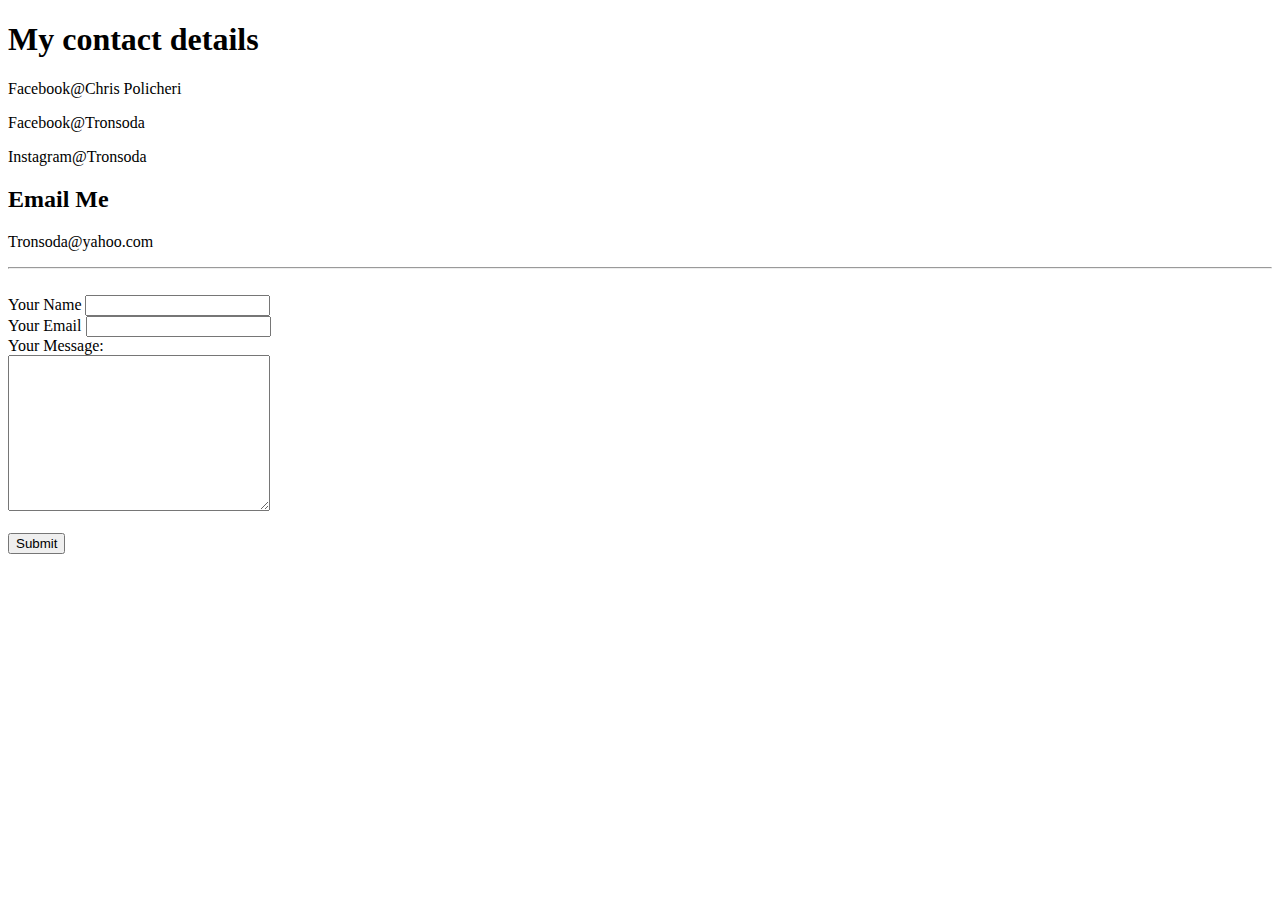
==== contact.html @ 301e97ee "Add initial cv website files" ====
<!DOCTYPE html>
<html lang="en" dir="ltr">
  <head>
    <meta charset="utf-8">
    <title>Contact Me</title>
  </head>
  <body>
    <h1>My contact details</h1>
    <p>Facebook@Chris Policheri</p>
    <p>Facebook@Tronsoda</p>
    <p>Instagram@Tronsoda</p>
    <h2>Email Me</h2>
    <p>Tronsoda@yahoo.com</p>
    <hr>
    <br>
    <form action="mailto:tronsoda@yahoo.com" method="post" enctype="text/plain">
      <label for="">Your Name</label>
      <input type="text" name="yourName" value=""><br>
      <label for="">Your Email</label>
      <input type="email" name="yourEmail" value=""><br>
      <label>Your Message:</label><br>
      <textarea name="yourMessage" rows="10" cols="30"></textarea>
      <br><br>
      <input type="submit" name="">
    </form>

  </body>
</html>
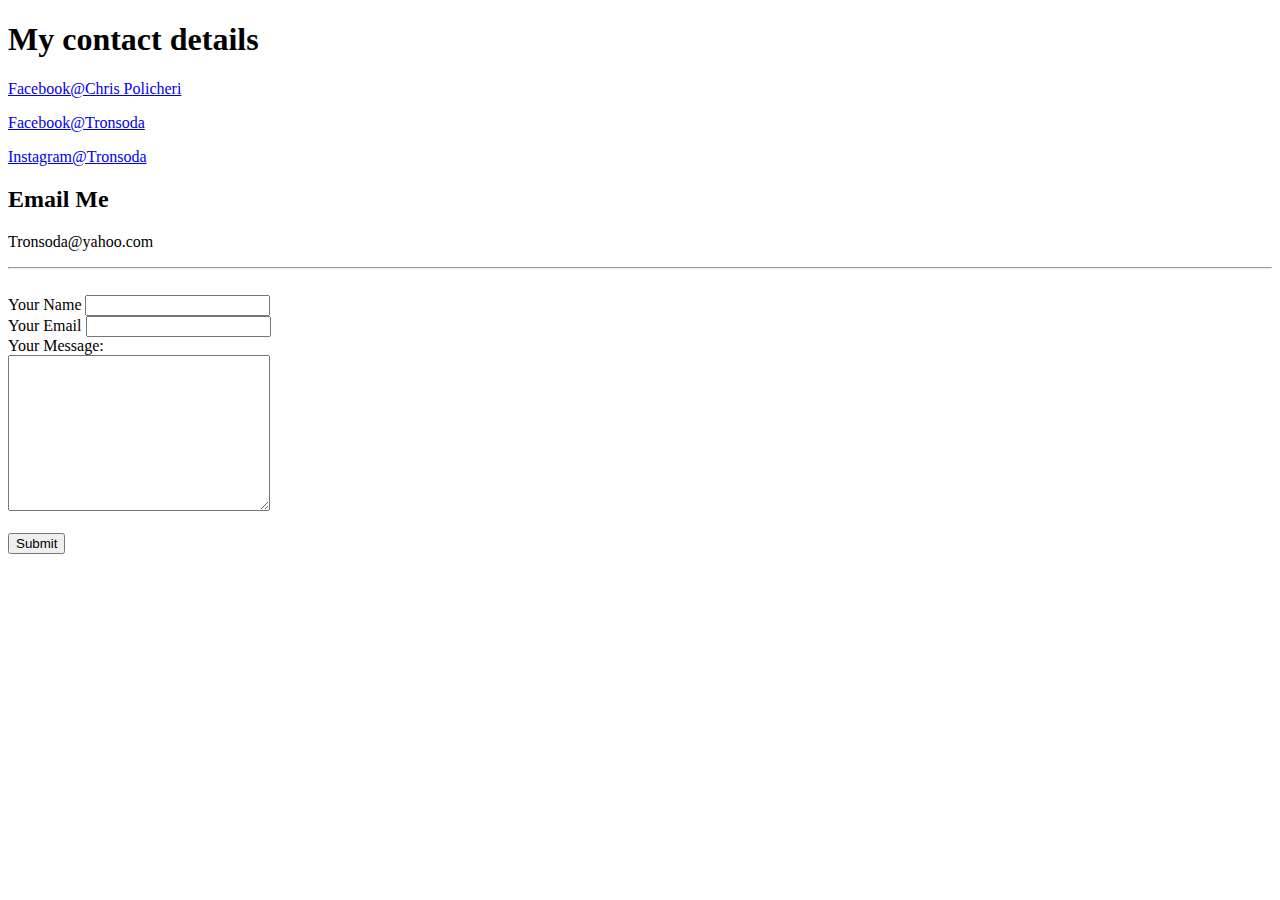
==== commit 4029e2d1: "Updated cv files" ====
--- a/contact.html
+++ b/contact.html
@@ -6,9 +6,9 @@
   </head>
   <body>
     <h1>My contact details</h1>
-    <p>Facebook@Chris Policheri</p>
-    <p>Facebook@Tronsoda</p>
-    <p>Instagram@Tronsoda</p>
+    <p><a href="https://www.facebook.com/chris.policheri/">Facebook@Chris Policheri</p></a>
+    <p><a href="https://www.facebook.com/tronsoda/">Facebook@Tronsoda</p></a>
+    <p><a href="https://www.instagram.com/tronsoda/?hl=en">Instagram@Tronsoda</p></a>
     <h2>Email Me</h2>
     <p>Tronsoda@yahoo.com</p>
     <hr>
